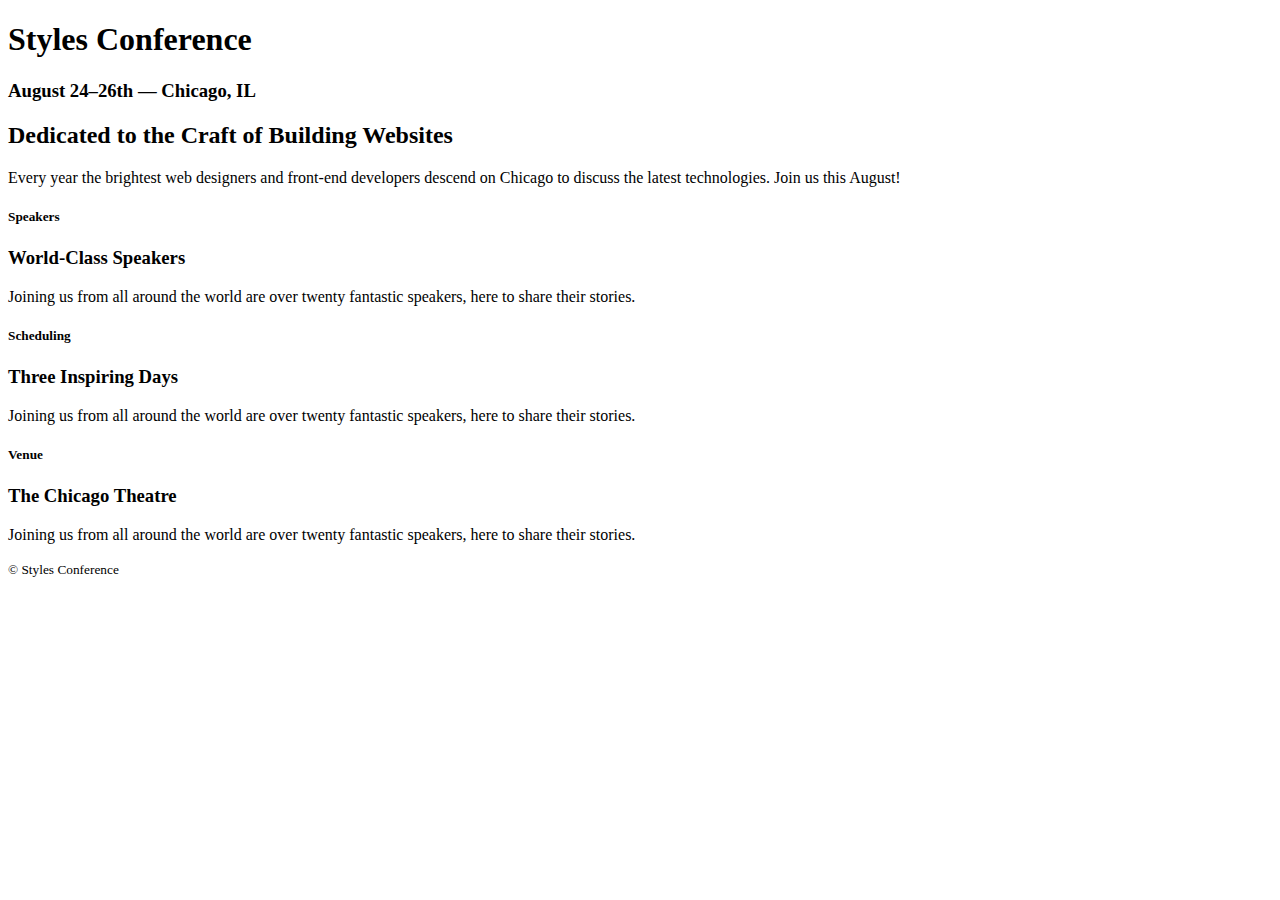
==== index.html @ a5aa25a8 "Initial Commit" ====
<!DOCTYPE html>
<html lang="en">
<head>
  <meta charset="UTF-8">
  <meta name="viewport" content="width=device-width, initial-scale=1.0">
  <meta http-equiv="X-UA-Compatible" content="ie=edge">
  <title>Styles Conference</title>
</head>
<body>
  <header>
    <h1>Styles Conference</h1>
    <h3>August 24&ndash;26th &mdash; Chicago, IL</h3>
  </header>

  <section>
    <h2>Dedicated to the Craft of Building Websites</h2>
    <p>
        Every year the brightest web designers and front-end developers descend 
        on Chicago to discuss the latest technologies. Join us this August!
    </p>
  </section>

  <section>
    <section>
      <h5>Speakers</h5>
      <h3>World-Class Speakers</h3>
      <p>
        Joining us from all around the world are over twenty 
        fantastic speakers, here to share their stories.
      </p>
    </section>
    <section>
      <h5>Scheduling</h5>
      <h3>Three Inspiring Days</h3>
      <p>
        Joining us from all around the world are over twenty 
        fantastic speakers, here to share their stories.
      </p>
    </section>
    <section>
      <h5>Venue</h5>
      <h3>The Chicago Theatre</h3>
      <p>
        Joining us from all around the world are over twenty 
        fantastic speakers, here to share their stories.
      </p>
    </section>
  </section>

  <footer>
    <small>&copy; Styles Conference</small>
  </footer>
</body>
</html>
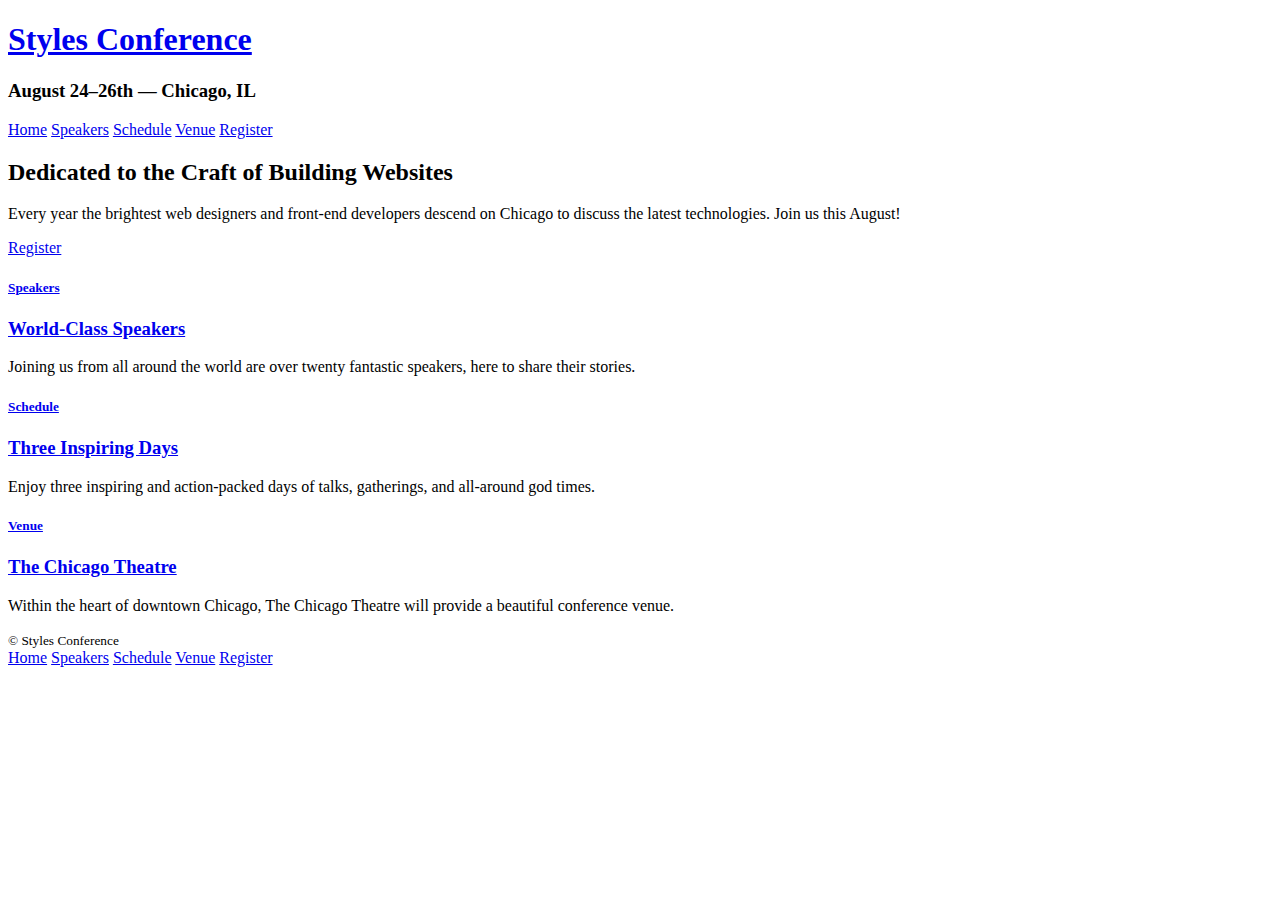
==== commit 85392ab3: "links added" ====
--- a/index.html
+++ b/index.html
@@ -6,10 +6,21 @@
   <meta http-equiv="X-UA-Compatible" content="ie=edge">
   <title>Styles Conference</title>
 </head>
-<body>
+<body id="top">
   <header>
-    <h1>Styles Conference</h1>
+    <h1>
+      <a href="index.html">Styles Conference</a>
+    </h1>
     <h3>August 24&ndash;26th &mdash; Chicago, IL</h3>
+
+    <nav>
+      <a href="index.html">Home</a>
+      <a href="speakers.html">Speakers</a>
+      <a href="schedule.html">Schedule</a>
+      <a href="venue.html">Venue</a>
+      <a href="register.html">Register</a>
+    </nav>
+
   </header>
 
   <section>
@@ -18,37 +29,52 @@
         Every year the brightest web designers and front-end developers descend 
         on Chicago to discuss the latest technologies. Join us this August!
     </p>
+    <a href="register.html">Register</a>
   </section>
 
   <section>
     <section>
-      <h5>Speakers</h5>
-      <h3>World-Class Speakers</h3>
+      <a href="speakers.html">
+        <h5>Speakers</h5>
+        <h3>World-Class Speakers</h3>
+      </a>
       <p>
         Joining us from all around the world are over twenty 
         fantastic speakers, here to share their stories.
       </p>
     </section>
     <section>
-      <h5>Scheduling</h5>
-      <h3>Three Inspiring Days</h3>
+      <a href="schedule.html">
+        <h5>Schedule</h5>
+        <h3>Three Inspiring Days</h3>
+      </a>
       <p>
-        Joining us from all around the world are over twenty 
-        fantastic speakers, here to share their stories.
+        Enjoy three inspiring and action-packed days of talks, gatherings, 
+        and all-around god times.
       </p>
     </section>
     <section>
-      <h5>Venue</h5>
-      <h3>The Chicago Theatre</h3>
+      <a href="venue.html">
+        <h5>Venue</h5>
+        <h3>The Chicago Theatre</h3>
+      </a>
       <p>
-        Joining us from all around the world are over twenty 
-        fantastic speakers, here to share their stories.
+        Within the heart of downtown Chicago, The Chicago Theatre will provide 
+        a beautiful conference venue.
       </p>
     </section>
   </section>
 
   <footer>
     <small>&copy; Styles Conference</small>
+
+    <nav>
+      <a href="index.html">Home</a>
+      <a href="speakers.html">Speakers</a>
+      <a href="schedule.html">Schedule</a>
+      <a href="venue.html">Venue</a>
+      <a href="register.html">Register</a>
+    </nav>
   </footer>
 </body>
 </html>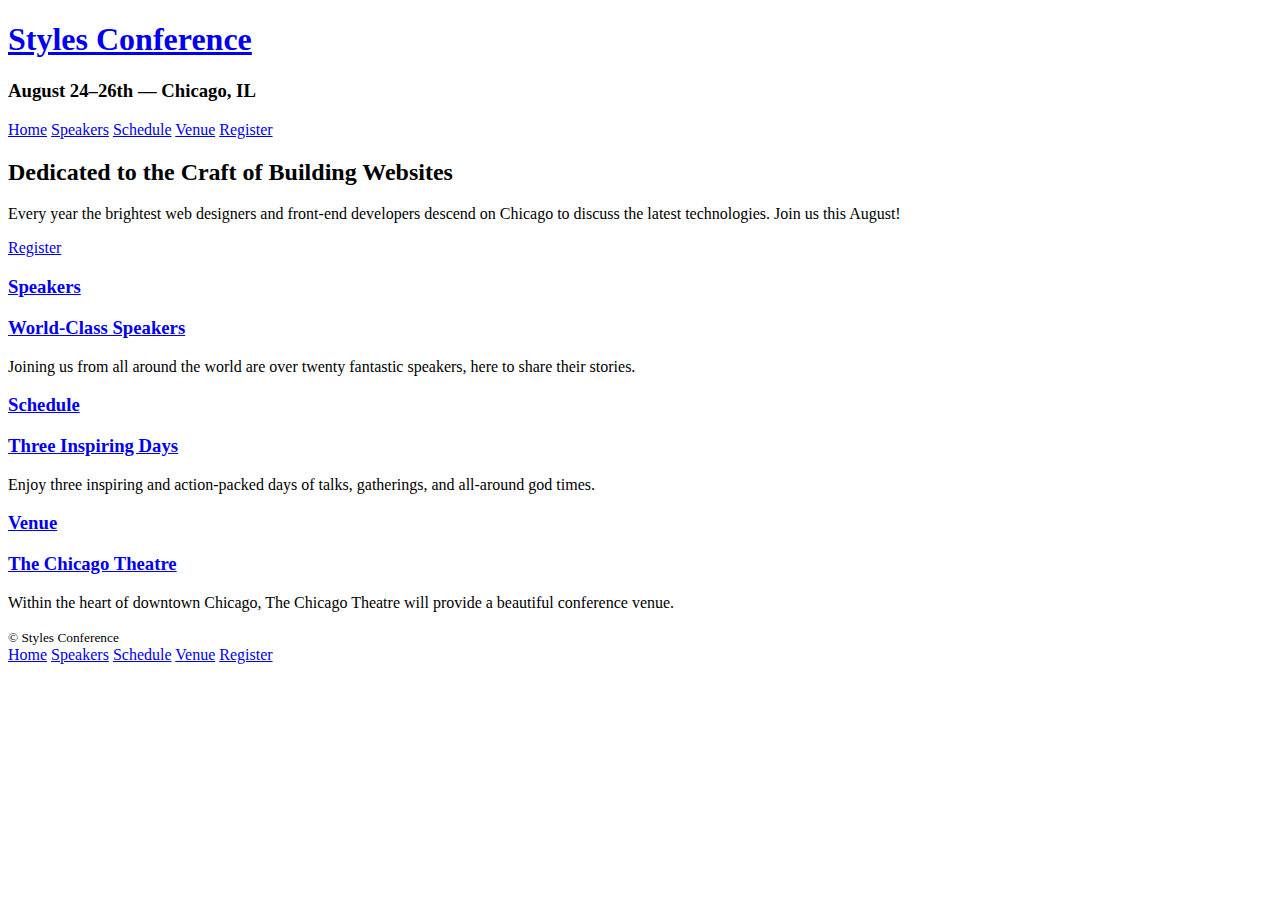
==== commit af55bd06: "section tags changed to h3" ====
--- a/index.html
+++ b/index.html
@@ -35,7 +35,7 @@
   <section>
     <section>
       <a href="speakers.html">
-        <h5>Speakers</h5>
+        <h3>Speakers</h3>
         <h3>World-Class Speakers</h3>
       </a>
       <p>
@@ -45,7 +45,7 @@
     </section>
     <section>
       <a href="schedule.html">
-        <h5>Schedule</h5>
+        <h3>Schedule</h3>
         <h3>Three Inspiring Days</h3>
       </a>
       <p>
@@ -55,7 +55,7 @@
     </section>
     <section>
       <a href="venue.html">
-        <h5>Venue</h5>
+        <h3>Venue</h3>
         <h3>The Chicago Theatre</h3>
       </a>
       <p>
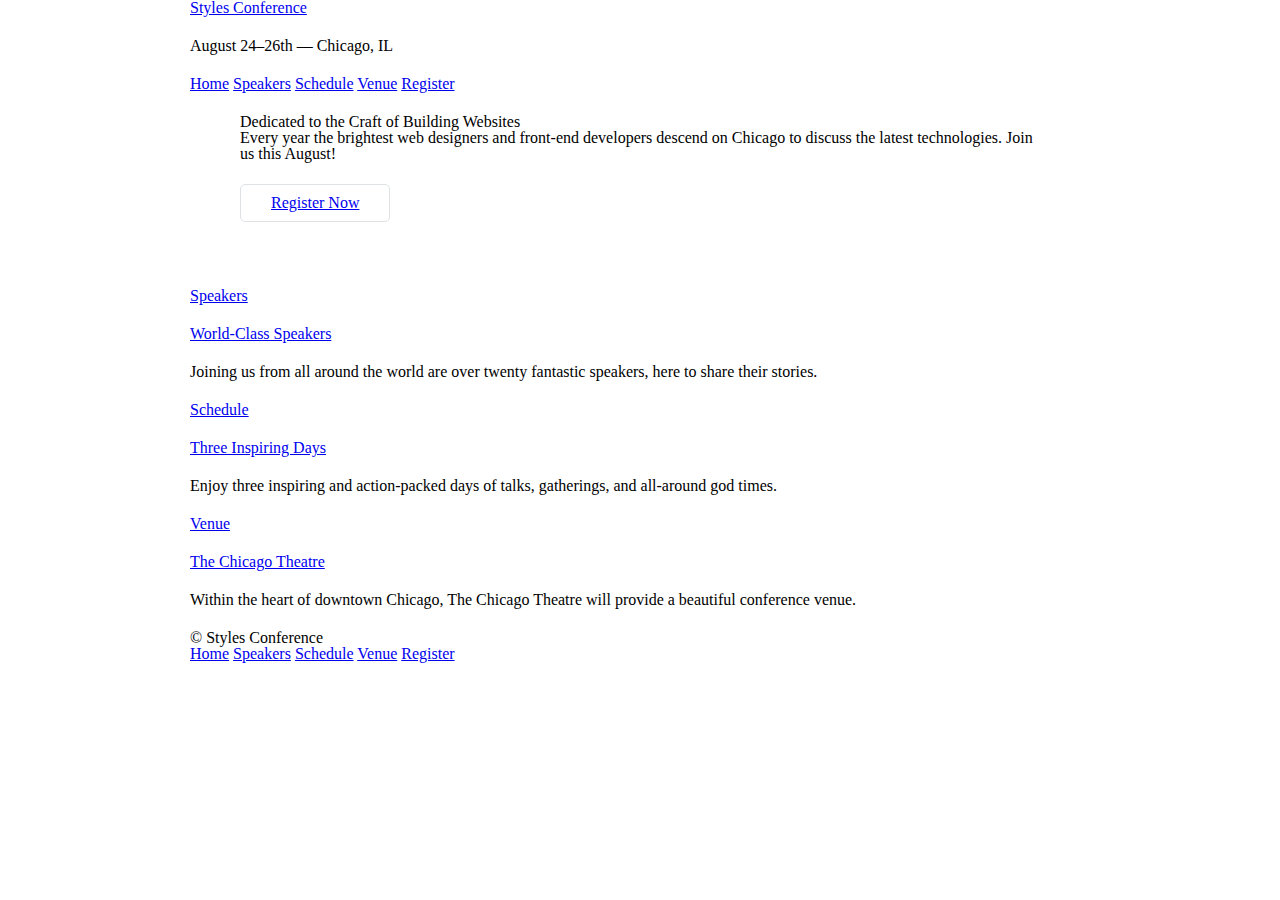
==== commit a15c1e3b: "layout" ====
--- a/index.html
+++ b/index.html
@@ -5,9 +5,10 @@
   <meta name="viewport" content="width=device-width, initial-scale=1.0">
   <meta http-equiv="X-UA-Compatible" content="ie=edge">
   <title>Styles Conference</title>
+  <link rel="stylesheet" href="assets/stylesheets/main.css">
 </head>
-<body id="top">
-  <header>
+<body>
+  <header class="container">
     <h1>
       <a href="index.html">Styles Conference</a>
     </h1>
@@ -20,22 +21,23 @@
       <a href="venue.html">Venue</a>
       <a href="register.html">Register</a>
     </nav>
-
   </header>
 
-  <section>
+  <section class="hero container">
     <h2>Dedicated to the Craft of Building Websites</h2>
     <p>
-        Every year the brightest web designers and front-end developers descend 
-        on Chicago to discuss the latest technologies. Join us this August!
+        Every year the brightest web designers and front-end developers 
+        descend on Chicago to discuss the latest technologies. 
+        Join us this August!
     </p>
-    <a href="register.html">Register</a>
+      <a class="btn btn-alt" href="register.html">Register Now</a>
   </section>
 
-  <section>
+
+  <section class="container">
     <section>
       <a href="speakers.html">
-        <h3>Speakers</h3>
+        <h5>Speakers</h5>
         <h3>World-Class Speakers</h3>
       </a>
       <p>
@@ -45,7 +47,7 @@
     </section>
     <section>
       <a href="schedule.html">
-        <h3>Schedule</h3>
+        <h5>Schedule</h5>
         <h3>Three Inspiring Days</h3>
       </a>
       <p>
@@ -55,7 +57,7 @@
     </section>
     <section>
       <a href="venue.html">
-        <h3>Venue</h3>
+        <h5>Venue</h5>
         <h3>The Chicago Theatre</h3>
       </a>
       <p>
@@ -65,7 +67,7 @@
     </section>
   </section>
 
-  <footer>
+  <footer class="container">
     <small>&copy; Styles Conference</small>
 
     <nav>
@@ -76,5 +78,7 @@
       <a href="register.html">Register</a>
     </nav>
   </footer>
+
+  <script src="assets/scripts/main.js"></script>
 </body>
 </html>--- a/assets/stylesheets/main.css
+++ b/assets/stylesheets/main.css
@@ -0,0 +1,109 @@
+/* http://meyerweb.com/eric/tools/css/reset/ 
+   v2.0 | 20110126
+   License: none (public domain)
+*/
+
+html, body, div, span, applet, object, iframe,
+h1, h2, h3, h4, h5, h6, p, blockquote, pre,
+a, abbr, acronym, address, big, cite, code,
+del, dfn, em, img, ins, kbd, q, s, samp,
+small, strike, strong, sub, sup, tt, var,
+b, u, i, center,
+dl, dt, dd, ol, ul, li,
+fieldset, form, label, legend,
+table, caption, tbody, tfoot, thead, tr, th, td,
+article, aside, canvas, details, embed, 
+figure, figcaption, footer, header, hgroup, 
+menu, nav, output, ruby, section, summary,
+time, mark, audio, video {
+	margin: 0;
+	padding: 0;
+	border: 0;
+	font-size: 100%;
+	font: inherit;
+	vertical-align: baseline;
+}
+/* HTML5 display-role reset for older browsers */
+article, aside, details, figcaption, figure, 
+footer, header, hgroup, menu, nav, section {
+	display: block;
+}
+body {
+	line-height: 1;
+}
+ol, ul {
+	list-style: none;
+}
+blockquote, q {
+	quotes: none;
+}
+blockquote:before, blockquote:after,
+q:before, q:after {
+	content: '';
+	content: none;
+}
+table {
+	border-collapse: collapse;
+	border-spacing: 0;
+}
+
+/*
+  =============================================
+  Grid
+  =============================================
+*/
+
+*,
+*::before,
+*::after {
+  -webkit-box-sizing: border-box;
+    -moz-box-sizing: border-box;
+      box-sizing: border-box;
+}
+
+.container {
+  margin: 0 auto;
+  padding-left: 30px;
+  padding-right: 30px;
+  width: 960px;
+}
+
+/*
+  =============================================
+  Typography
+  =============================================
+*/
+
+h1, h3, h4, h5, p {
+  margin-bottom: 22px;
+}
+
+/*
+  ============================================
+  Buttons
+  ============================================
+*/
+
+.btn {
+  border-radius: 5px;
+  display: inline-block;
+  margin: 0;
+}
+
+.btn-alt {
+  border: 1px solid #dfe2e5;
+  padding: 10px 30px;
+}
+
+/* #register {
+  margin-bottom: 22px;
+} */
+
+/*
+  ============================================
+  Home
+  ============================================
+*/
+.hero {
+  padding: 22px 80px 66px 80px;
+}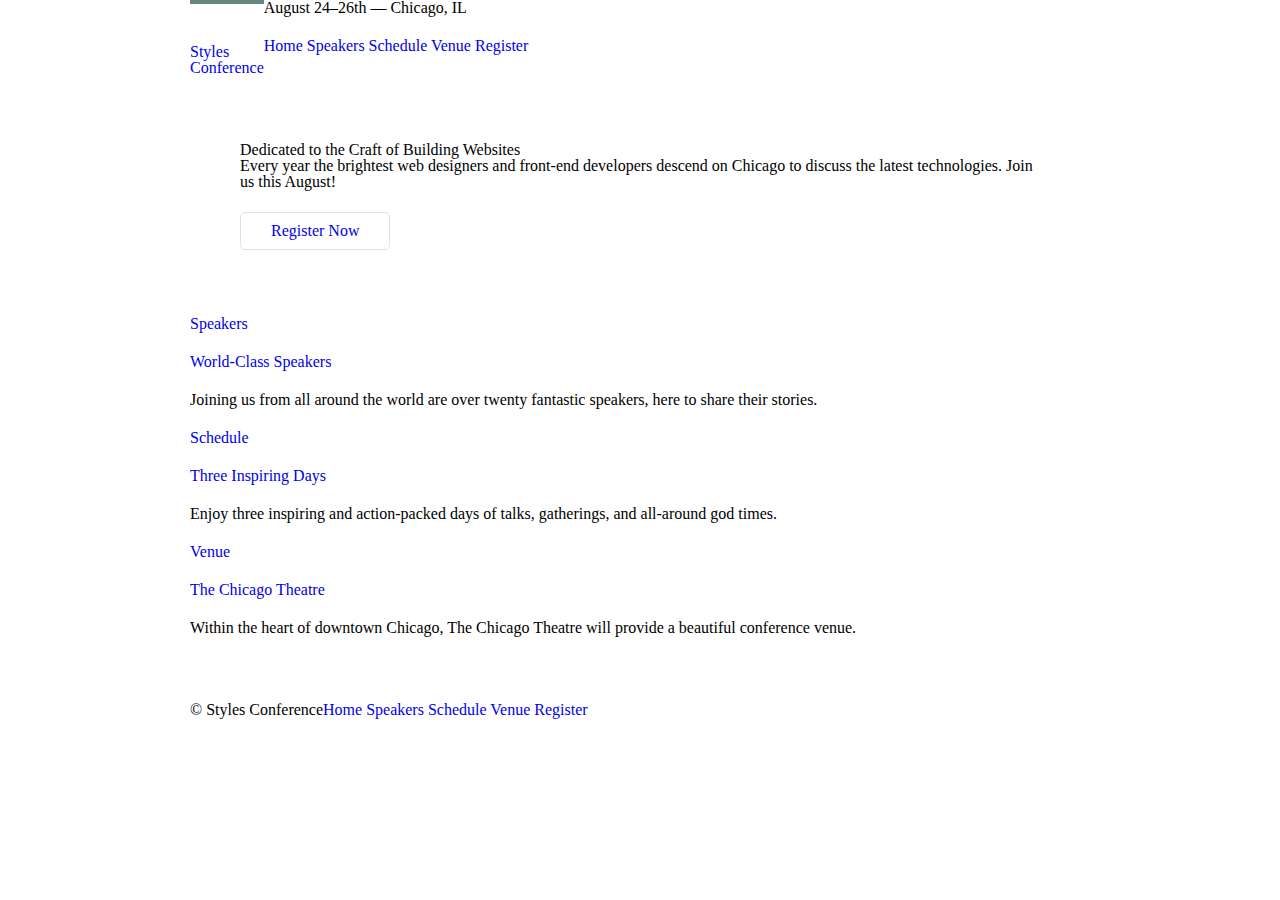
==== commit ac3cef4f: "float for header and footer" ====
--- a/index.html
+++ b/index.html
@@ -8,9 +8,9 @@
   <link rel="stylesheet" href="assets/stylesheets/main.css">
 </head>
 <body>
-  <header class="container">
-    <h1>
-      <a href="index.html">Styles Conference</a>
+  <header class="container group">
+    <h1 class="logo">
+      <a href="index.html">Styles <br> Conference</a>
     </h1>
     <h3>August 24&ndash;26th &mdash; Chicago, IL</h3>
 
@@ -67,7 +67,7 @@
     </section>
   </section>
 
-  <footer class="container">
+  <footer class="primary-footer container group">
     <small>&copy; Styles Conference</small>
 
     <nav>
--- a/assets/stylesheets/main.css
+++ b/assets/stylesheets/main.css
@@ -73,7 +73,6 @@
   Typography
   =============================================
 */
-
 h1, h3, h4, h5, p {
   margin-bottom: 22px;
 }
@@ -83,7 +82,6 @@
   Buttons
   ============================================
 */
-
 .btn {
   border-radius: 5px;
   display: inline-block;
@@ -95,10 +93,6 @@
   padding: 10px 30px;
 }
 
-/* #register {
-  margin-bottom: 22px;
-} */
-
 /*
   ============================================
   Home
@@ -106,4 +100,58 @@
 */
 .hero {
   padding: 22px 80px 66px 80px;
+}
+
+/*
+  ============================================
+  Links
+  ============================================
+*/
+a {
+  text-decoration: none;
+}
+
+/*
+  ============================================
+  Clearfix
+  ============================================
+*/
+.group:before,
+.group:after {
+  content: "";
+  display: table;
+}
+
+.group:after {
+  clear: both
+}
+
+.group {
+  clear: both;
+  *zoom: 1;
+}
+
+/*
+  ============================================
+  Primary header
+  ============================================
+*/
+.logo {
+  border-top: 4px solid #648880;
+  padding: 40px 0 22px 0;
+  float: left;
+}
+
+/*
+  ============================================
+  Primary footer
+  ============================================
+*/
+.primary-footer small{
+  float: left;
+}
+
+.primary-footer {
+  padding-bottom: 44px;
+  padding-top: 44px;
 }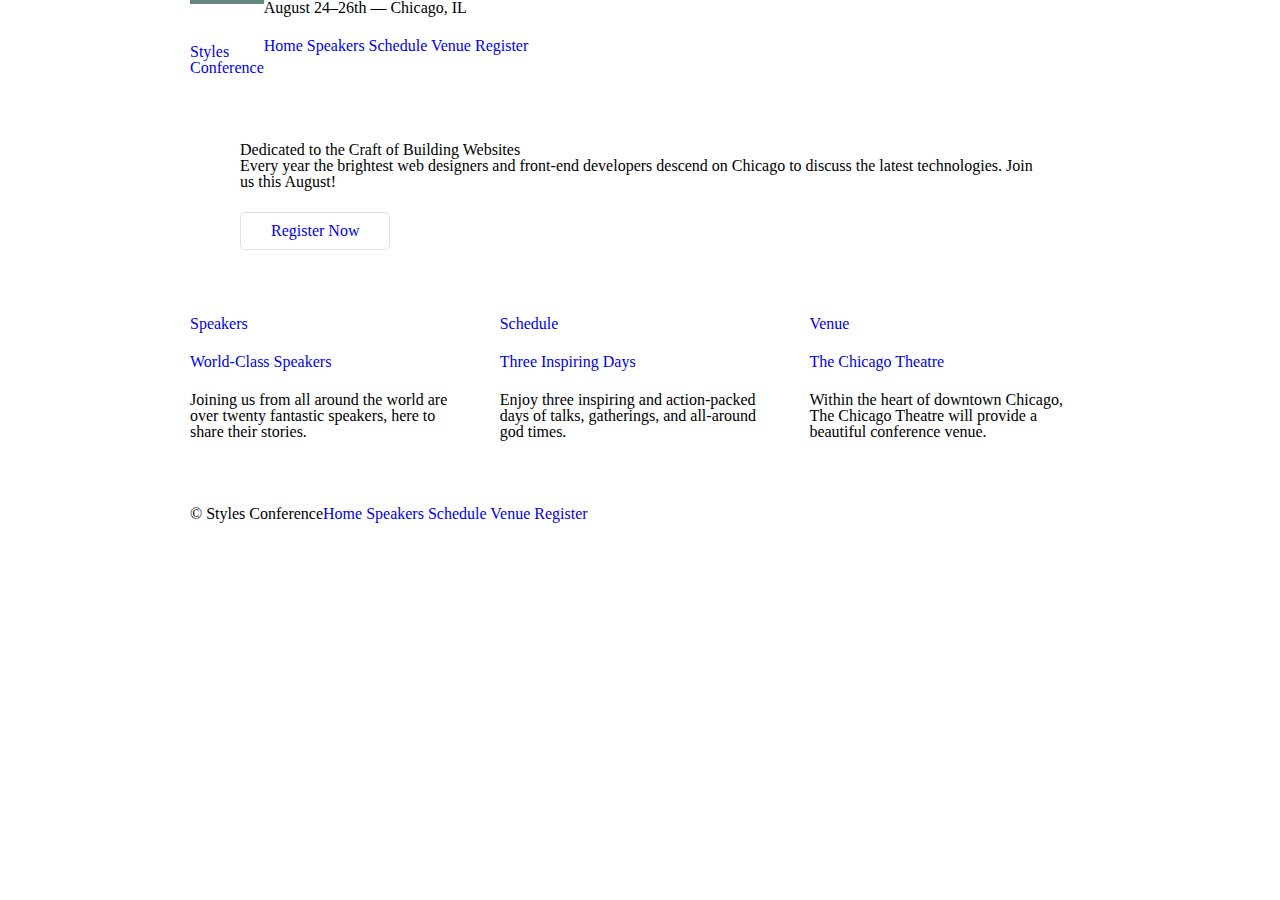
==== commit 4eab6e02: "page layout using custom grid" ====
--- a/index.html
+++ b/index.html
@@ -34,8 +34,9 @@
   </section>
 
 
-  <section class="container">
-    <section>
+  <section class="grid">
+    <!-- Speakers -->
+    <section class="col-1-3">
       <a href="speakers.html">
         <h5>Speakers</h5>
         <h3>World-Class Speakers</h3>
@@ -44,8 +45,11 @@
         Joining us from all around the world are over twenty 
         fantastic speakers, here to share their stories.
       </p>
-    </section>
-    <section>
+    </section><!--
+  
+    Schedule
+    
+    --><section class="col-1-3">
       <a href="schedule.html">
         <h5>Schedule</h5>
         <h3>Three Inspiring Days</h3>
@@ -54,8 +58,11 @@
         Enjoy three inspiring and action-packed days of talks, gatherings, 
         and all-around god times.
       </p>
-    </section>
-    <section>
+    </section><!--
+  
+    Venue
+    
+    --><section class="col-1-3">
       <a href="venue.html">
         <h5>Venue</h5>
         <h3>The Chicago Theatre</h3>
--- a/assets/stylesheets/main.css
+++ b/assets/stylesheets/main.css
@@ -62,11 +62,38 @@
 }
 
 .container {
-  margin: 0 auto;
   padding-left: 30px;
   padding-right: 30px;
+}
+
+.container,
+.grid {
+  margin: 0 auto;
   width: 960px;
 }
+
+.col-1-3 {
+  width: 33.3%;
+}
+
+.col-2-3 {
+  width: 66.6%;
+}
+
+.col-1-3,
+.col-2-3 {
+  display: inline-block;
+  vertical-align: top;
+}
+
+.grid,
+.col-1-3,
+.col-2-3 {
+  padding-left: 15px;
+  padding-right: 15px;
+}
+
+
 
 /*
   =============================================
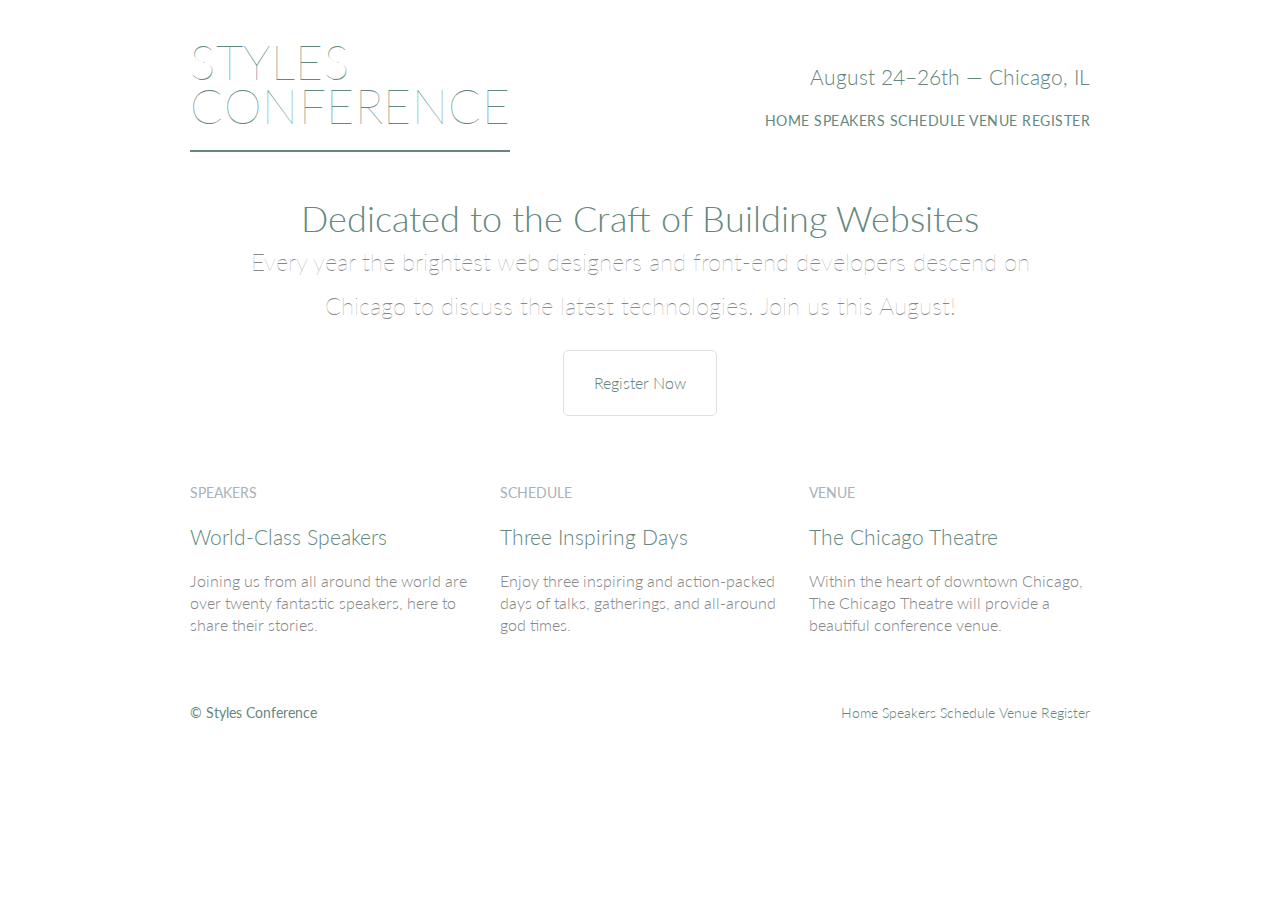
==== commit 1e03396d: "layout and pages styling" ====
--- a/index.html
+++ b/index.html
@@ -6,15 +6,16 @@
   <meta http-equiv="X-UA-Compatible" content="ie=edge">
   <title>Styles Conference</title>
   <link rel="stylesheet" href="assets/stylesheets/main.css">
+  <link href="https://fonts.googleapis.com/css?family=Lato:100,300,400" rel="stylesheet">
 </head>
 <body>
   <header class="container group">
     <h1 class="logo">
       <a href="index.html">Styles <br> Conference</a>
     </h1>
-    <h3>August 24&ndash;26th &mdash; Chicago, IL</h3>
+    <h3 class="tagline">August 24&ndash;26th &mdash; Chicago, IL</h3>
 
-    <nav>
+    <nav class="primary-nav nav">
       <a href="index.html">Home</a>
       <a href="speakers.html">Speakers</a>
       <a href="schedule.html">Schedule</a>
@@ -36,7 +37,7 @@
 
   <section class="grid">
     <!-- Speakers -->
-    <section class="col-1-3">
+    <section class="teaser col-1-3">
       <a href="speakers.html">
         <h5>Speakers</h5>
         <h3>World-Class Speakers</h3>
@@ -49,7 +50,7 @@
   
     Schedule
     
-    --><section class="col-1-3">
+    --><section class="teaser col-1-3">
       <a href="schedule.html">
         <h5>Schedule</h5>
         <h3>Three Inspiring Days</h3>
@@ -62,7 +63,7 @@
   
     Venue
     
-    --><section class="col-1-3">
+    --><section class="teaser col-1-3">
       <a href="venue.html">
         <h5>Venue</h5>
         <h3>The Chicago Theatre</h3>
@@ -77,7 +78,7 @@
   <footer class="primary-footer container group">
     <small>&copy; Styles Conference</small>
 
-    <nav>
+    <nav class="nav">
       <a href="index.html">Home</a>
       <a href="speakers.html">Speakers</a>
       <a href="schedule.html">Schedule</a>
--- a/assets/stylesheets/main.css
+++ b/assets/stylesheets/main.css
@@ -47,6 +47,57 @@
 	border-spacing: 0;
 }
 
+
+
+/*
+  =============================================
+  Custom styles
+  =============================================
+*/
+
+body {
+  color: #888;
+  font: 300 16px/22px "Lato", "Open Sans", "Helvetica Neue", Helvetica, Arial, sans-serif;
+}
+
+h1, h2, h3, h4 {
+  color: #648880;
+}
+
+h1 {
+  font-size: 36px;
+  line-height: 44px;
+}
+
+h2 {
+  font-size: 24px;
+  line-height: 44px;
+}
+
+h3 {
+  font-size: 21px;
+}
+
+h4 {
+  font-size: 18px;
+}
+
+h5 {
+  color: #a9b2b9;
+  font-size: 14px;
+  font-weight: 400;
+  text-transform: uppercase;
+}
+
+strong {
+  font-weight: 400;
+}
+
+cite, em {
+  font-style: italic;
+}
+
+
 /*
   =============================================
   Grid
@@ -127,6 +178,17 @@
 */
 .hero {
   padding: 22px 80px 66px 80px;
+  line-height: 44px;
+  text-align: center;
+}
+
+.hero h2 {
+  font-size: 36px;
+}
+
+.hero p {
+  font-size: 24px;
+  font-weight: 100;
 }
 
 /*
@@ -164,21 +226,90 @@
   ============================================
 */
 .logo {
-  border-top: 4px solid #648880;
+  border-bottom: 2px solid #648880;
   padding: 40px 0 22px 0;
   float: left;
-}
-
-/*
-  ============================================
-  Primary footer
-  ============================================
-*/
-.primary-footer small{
-  float: left;
-}
-
+  font-size: 48px;
+  line-height: 44px;
+  font-weight: 100;
+  text-transform: uppercase;
+  letter-spacing: .5px;
+}
+
+/*
+  ============================================
+  Links
+  ============================================
+*/
+a {
+  color: #648880;
+  text-decoration: none;
+}
+
+
+a:hover {
+  color: #a9b2b9;
+}
+
+p a {
+  border-bottom: 1px solid #dfe2e5;
+}
+
+/*
+  ============================================
+  Tagline
+  ============================================
+*/
+.tagline {
+  margin: 66px 0 22px 0;
+  text-align: right;
+}
+
+/*
+  ============================================
+  Primary nav
+  ============================================
+*/
+.primary-nav {
+  font-size: 14px;
+  font-weight: 400;
+  letter-spacing: .5px;
+  text-transform: uppercase;
+}
+
+/*
+  ============================================
+  Navigation
+  ============================================
+*/
+
+.nav {
+  text-align: right;
+}
+
+/*
+  ============================================
+  Footer
+  ============================================
+*/
 .primary-footer {
+  color: #648880;
+  font-size: 14px;
   padding-bottom: 44px;
   padding-top: 44px;
+}
+
+.primary-footer small {
+  float: left;
+  font-weight: 400;
+}
+
+
+/*
+  ============================================
+  Teaser
+  ============================================
+*/
+.teaser a:hover h3 {
+  color: #a9b2b9;
 }